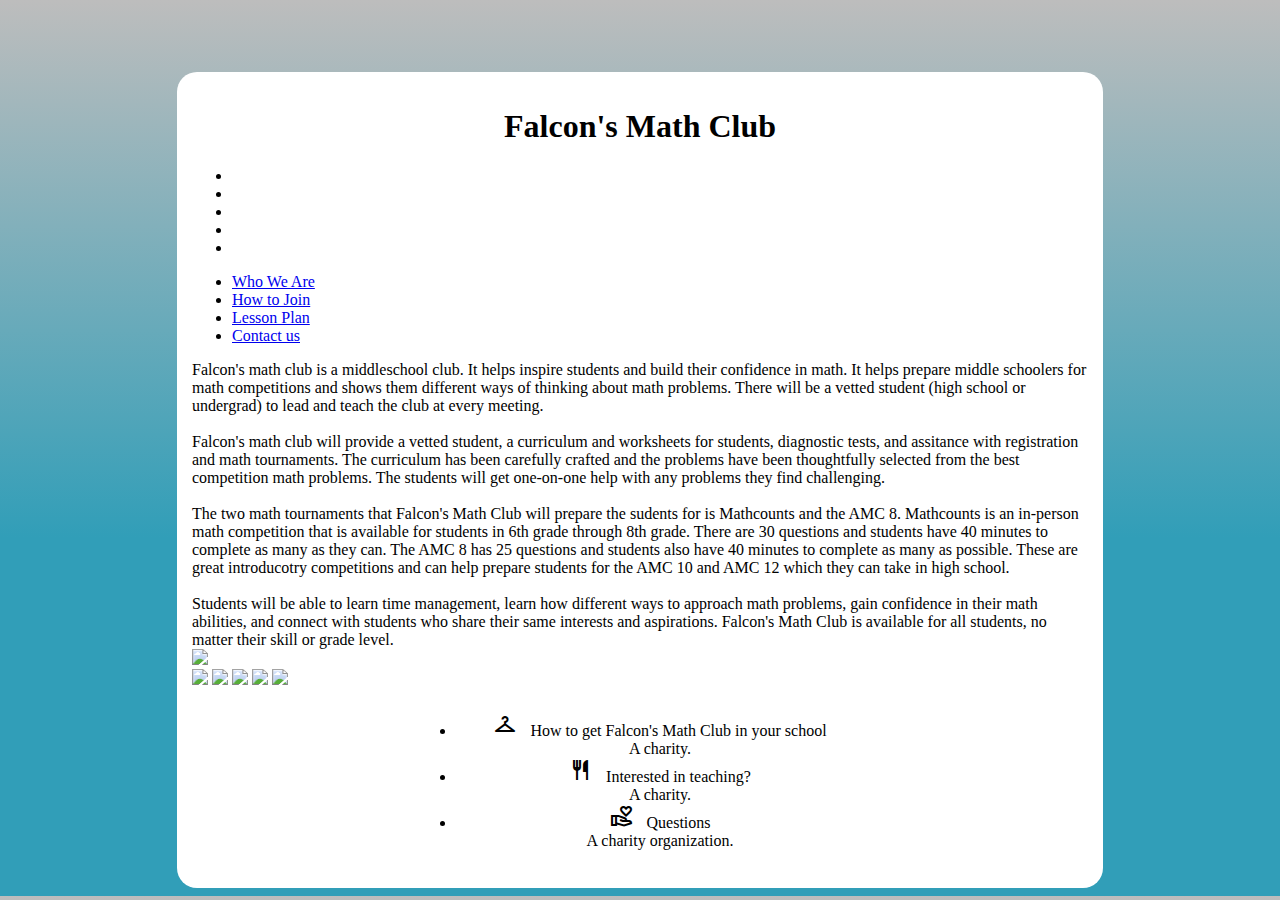
==== index.html @ b6090747 "seeing how the tabs look with shadows" ====
<!DOCTYPE html>
<html lang="en">

<head>
  <meta charset="UTF-8">
  <meta name="viewport" content="width=device-width, initial-scale=1.0">
  <title>FalconsMathClub</title>
  <link rel="stylesheet" href="css/style.css">
  <link rel="stylesheet" href="css/materialize.min.css">

  <link rel="preconnect" href="https://fonts.googleapis.com">
  <link rel="preconnect" href="https://fonts.gstatic.com" crossorigin>
  <link href="https://fonts.googleapis.com/css2?family=Open+Sans:ital,wght@0,300..800;1,300..800&display=swap" rel="stylesheet">
    
</head>

<body>

  <h1 class="z-depth-2">Falcon's Math Club</h1>

  <ul>
    <li class="item"></li>
    <li class="item"></li>
    <li class="item"></li>
    <li class="item"></li>
    <li class="item"></li>
  </ul>

  <link rel="stylesheet"
    href="https://fonts.googleapis.com/css2?family=Material+Symbols+Outlined:opsz,wght,FILL,GRAD@20..48,100..700,0..1,-50..200" />

  <div class="row">
    <div class="col s12">
      <ul class="tabs">
        <li class="tab col s3 z-depth-2"><a href="#Accomplishments">Who We Are</a></li>

        <li class="tab col s3 z-depth-2"><a href="#About">How to Join</a></li>

        <li class="tab col s3 z-depth-2"><a href="#Desserts">Lesson Plan</a></li>

        <li class="tab col s3 z-depth-2"><a href="#Charities">Contact us</a></li>
      </ul>
    </div>
    <div id="Accomplishments" class="col s12">Falcon's math club is a middleschool club. It helps inspire students and
      build their confidence in math. It helps prepare middle schoolers for math competitions and shows them different
      ways of thinking about math problems. There will be a vetted student (high school or undergrad) to lead and teach
      the club at every meeting.
      </br>
      </br>
      Falcon's math club will provide a vetted student, a curriculum and worksheets for students, diagnostic tests, and
      assitance with registration and math tournaments. The curriculum has been carefully crafted and the problems have
      been thoughtfully selected from the best competition math problems. The students will get one-on-one help with any
      problems they find challenging.
      </br>
      </br>
      The two math tournaments that Falcon's Math Club will prepare the sudents for is Mathcounts and the AMC 8.
      Mathcounts is an in-person math competition that is available for students in 6th grade through 8th grade. There
      are 30 questions and students have 40 minutes to complete as many as they can. The AMC 8 has 25 questions and
      students also have 40 minutes to complete as many as possible. These are great introducotry competitions and can
      help prepare students for the AMC 10 and AMC 12 which they can take in high school.
      </br>
      </br>
      Students will be able to learn time management, learn how different ways to approach math problems, gain
      confidence in their math abilities, and connect with students who share their same interests and aspirations.
      Falcon's Math Club is available for all students, no matter their skill or grade level.
    </div>

    <div id="About" class="col s12">
      <!--parallax-->
      <!--<div class="parallax-container">
          <div class="parallax">--><img
        src="https://mail.google.com/mail/u/0?ui=2&ik=541a963623&attid=0.1&permmsgid=msg-a:r-2361197966727394210&th=18d2dbb40fc3c70d&view=att&disp=safe&realattid=f_lrnylnvt1">
    </div>
  </div>
  </div>

  <div id="Desserts" class="col s11">
    <!--carousel-->
    <div class="carousel">
      <img class="carousel-item" width="400"
        src="https://mail.google.com/mail/u/0?ui=2&ik=541a963623&attid=0.1&permmsgid=msg-a:r58042934503160201&th=18d2db3e3d248b94&view=att&disp=safe&realattid=f_lrnybaqf1">

      <img class="carousel-item" width="400"
        src="https://mail.google.com/mail/u/0?ui=2&ik=541a963623&attid=0.1&permmsgid=msg-a:r-2361197966727394210&th=18d2dbb40fc3c70d&view=att&disp=safe&realattid=f_lrnylnvt1">

      <img class="carousel-item" width="400"
        src="https://images.unsplash.com/photo-1482784160316-6eb046863ece?ixlib=rb-4.0.3&ixid=MnwxMjA3fDB8MHxwaG90by1wYWdlfHx8fGVufDB8fHx8&auto=format&fit=crop&w=1170&q=80">

      <img class="carousel-item" width="400"
        src="https://images.unsplash.com/photo-1465101046530-73398c7f28ca?ixlib=rb-4.0.3&ixid=MnwxMjA3fDB8MHxwaG90by1wYWdlfHx8fGVufDB8fHx8&auto=format&fit=crop&w=1173&q=80">

      <img class="carousel-item" width="400"
        src="https://images.unsplash.com/photo-1486912500284-6f2462ba07ea?ixlib=rb-4.0.3&ixid=MnwxMjA3fDB8MHxwaG90by1wYWdlfHx8fGVufDB8fHx8&auto=format&fit=crop&w=1185&q=80">
    </div>
  </div>
  <!--end of carousel-->

  <div id="Charities" class="col s6">
    <ul class="collapsible">
      <li>
        <div class="collapsible-header"><span class="material-symbols-outlined">
            checkroom
          </span>How to get Falcon's Math Club in your school</div>
        <div class="collapsible-body">A charity.</div>
      </li>
      <li>
        <div class="collapsible-header"><span class="material-symbols-outlined">
            restaurant
          </span>Interested in teaching?</div>
        <div class="collapsible-body">A charity.</div>
      </li>
      <li>
        <div class="collapsible-header"><span class="material-symbols-outlined">
            volunteer_activism
          </span>Questions</div>
        <div class="collapsible-body">A charity organization.</div>
      </li>
    </ul>

  </div>
  </div>

  <script src="js/script.js"></script>
  <script src="js/materialize.min.js"></script>
</body>

</html>
---- css/style.css ----
#Charities{
    margin: 23px 25%;
    text-align: center;
  }
  
  span{
    margin-right: 13px;
  }

  html{
    background: rgb(49,158,184);
    background: linear-gradient(0deg, rgba(49,158,184,1) 40%, rgba(189,189,189,1) 100%);
    display:flex;
    justify-content: center;
    padding-top: 5%;
  }

  body{
    background-color: white;
    width: 70%;
    border-radius: 20px;
    padding: 15px;
  }

  h1{
    text-align: center;
  }
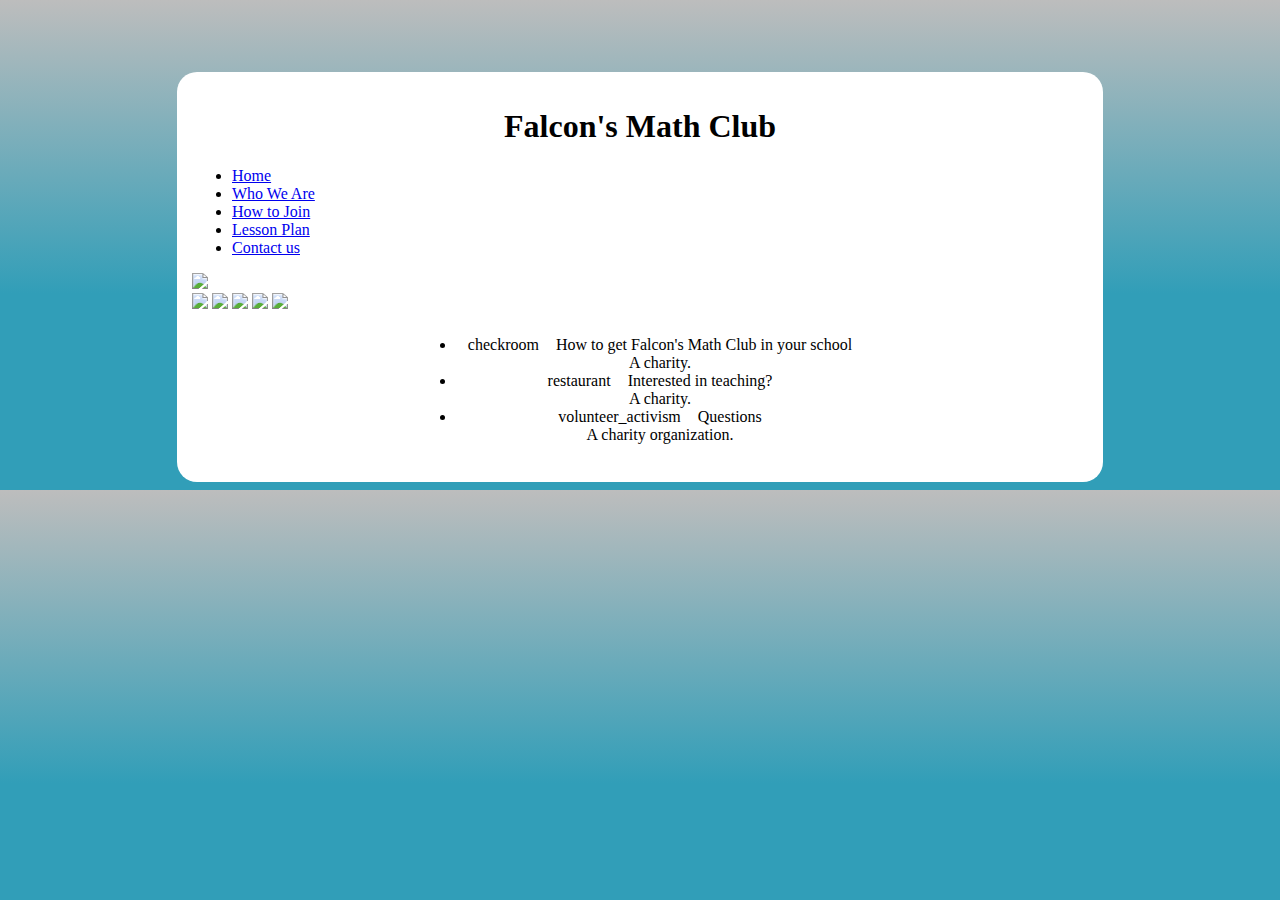
==== commit c97c182e: "adding seperate pages for tabs" ====
--- a/index.html
+++ b/index.html
@@ -7,63 +7,32 @@
   <title>FalconsMathClub</title>
   <link rel="stylesheet" href="css/style.css">
   <link rel="stylesheet" href="css/materialize.min.css">
+  <link href="https://fonts.googleapis.com/icon?family=Material+Icons" rel="stylesheet">
 
-  <link rel="preconnect" href="https://fonts.googleapis.com">
-  <link rel="preconnect" href="https://fonts.gstatic.com" crossorigin>
-  <link href="https://fonts.googleapis.com/css2?family=Open+Sans:ital,wght@0,300..800;1,300..800&display=swap" rel="stylesheet">
-    
 </head>
 
 <body>
 
   <h1 class="z-depth-2">Falcon's Math Club</h1>
 
-  <ul>
-    <li class="item"></li>
-    <li class="item"></li>
-    <li class="item"></li>
-    <li class="item"></li>
-    <li class="item"></li>
-  </ul>
-
-  <link rel="stylesheet"
-    href="https://fonts.googleapis.com/css2?family=Material+Symbols+Outlined:opsz,wght,FILL,GRAD@20..48,100..700,0..1,-50..200" />
-
   <div class="row">
     <div class="col s12">
       <ul class="tabs">
-        <li class="tab col s3 z-depth-2"><a href="#Accomplishments">Who We Are</a></li>
+        <li class="tab col s2"><a href="#">Home</a></li>
 
-        <li class="tab col s3 z-depth-2"><a href="#About">How to Join</a></li>
+        <li class="tab col s2"><a href="/views/about-us.html">Who We Are</a></li>
 
-        <li class="tab col s3 z-depth-2"><a href="#Desserts">Lesson Plan</a></li>
+        <li class="tab col s2"><a href="/views/how-to-join.html">How to Join</a></li>
 
-        <li class="tab col s3 z-depth-2"><a href="#Charities">Contact us</a></li>
+        <li class="tab col s2"><a href="/views/lesson-plan.html">Lesson Plan</a></li>
+
+        <li class="tab col s2"><a href="/views/contact-us.html">Contact us</a></li>
+
       </ul>
     </div>
-    <div id="Accomplishments" class="col s12">Falcon's math club is a middleschool club. It helps inspire students and
-      build their confidence in math. It helps prepare middle schoolers for math competitions and shows them different
-      ways of thinking about math problems. There will be a vetted student (high school or undergrad) to lead and teach
-      the club at every meeting.
-      </br>
-      </br>
-      Falcon's math club will provide a vetted student, a curriculum and worksheets for students, diagnostic tests, and
-      assitance with registration and math tournaments. The curriculum has been carefully crafted and the problems have
-      been thoughtfully selected from the best competition math problems. The students will get one-on-one help with any
-      problems they find challenging.
-      </br>
-      </br>
-      The two math tournaments that Falcon's Math Club will prepare the sudents for is Mathcounts and the AMC 8.
-      Mathcounts is an in-person math competition that is available for students in 6th grade through 8th grade. There
-      are 30 questions and students have 40 minutes to complete as many as they can. The AMC 8 has 25 questions and
-      students also have 40 minutes to complete as many as possible. These are great introducotry competitions and can
-      help prepare students for the AMC 10 and AMC 12 which they can take in high school.
-      </br>
-      </br>
-      Students will be able to learn time management, learn how different ways to approach math problems, gain
-      confidence in their math abilities, and connect with students who share their same interests and aspirations.
-      Falcon's Math Club is available for all students, no matter their skill or grade level.
-    </div>
+  </div>
+  <div class="row">
+    
 
     <div id="About" class="col s12">
       <!--parallax-->
@@ -120,8 +89,12 @@
   </div>
   </div>
 
+  
+  <!-- <script src="js/materialize.min.js"></script> -->
+  <script src="https://cdnjs.cloudflare.com/ajax/libs/materialize/1.0.0/js/materialize.min.js">
+
+  </script>
   <script src="js/script.js"></script>
-  <script src="js/materialize.min.js"></script>
 </body>
 
 </html>--- a/css/style.css
+++ b/css/style.css
@@ -1,3 +1,5 @@
+@import url('https://fonts.googleapis.com/css2?family=Open+Sans:ital,wght@0,300..800;1,300..800&display=swap');
+
 #Charities{
     margin: 23px 25%;
     text-align: center;
@@ -24,4 +26,6 @@
 
   h1{
     text-align: center;
+    margin-right: 10%;
+    margin-left: 10%;
   }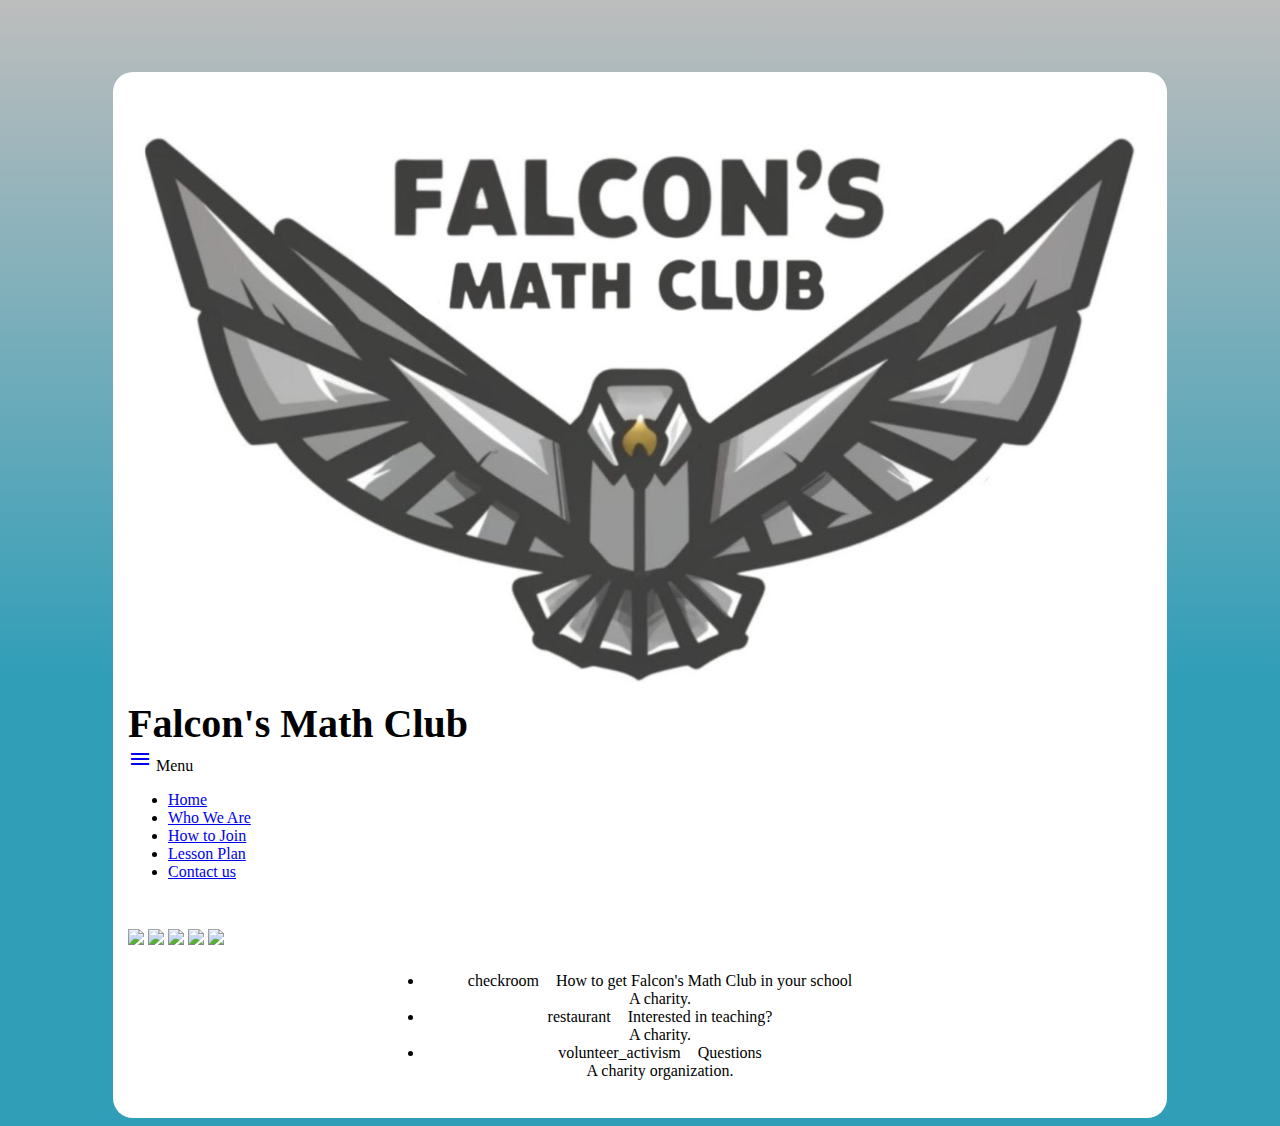
==== commit 7dc75aad: "navbar and title changes" ====
--- a/index.html
+++ b/index.html
@@ -12,33 +12,48 @@
 </head>
 
 <body>
+  <div class = "row">
+    <div class="col s3"><img src="images/falconpicture.jpg"></div>
+    <div class="col s9"><h1 class = "title">Falcon's Math Club</h1></div>
+  </div>
+  
+  
+  <nav class = "blue"> <a href="#" data-target="slide-out" class="sidenav-trigger"><i class="material-icons">menu</i></a> Menu </nav>
 
-  <h1 class="z-depth-2">Falcon's Math Club</h1>
+  <ul id="slide-out" class="sidenav">
+    
+    <li class="col s2"><a href="#">Home</a></li>
 
-  <div class="row">
-    <div class="col s12">
-      <ul class="tabs">
-        <li class="tab col s2"><a href="#">Home</a></li>
+        <li class="col s2"><a href="/views/about-us.html">Who We Are</a></li>
 
-        <li class="tab col s2"><a href="/views/about-us.html">Who We Are</a></li>
+        <li class="col s2"><a href="/views/how-to-join.html">How to Join</a></li>
 
-        <li class="tab col s2"><a href="/views/how-to-join.html">How to Join</a></li>
+        <li class="col s2"><a href="/views/lesson-plan.html">Lesson Plan</a></li>
 
-        <li class="tab col s2"><a href="/views/lesson-plan.html">Lesson Plan</a></li>
+        <li class="col s2"><a href="/views/contact-us.html">Contact us</a></li>
+  </ul>
+  
+  <!-- <div class="row">
+      <ul class = "navbar">
+        <li class="col s2"><a href="#">Home</a></li>
 
-        <li class="tab col s2"><a href="/views/contact-us.html">Contact us</a></li>
+        <li class="col s2"><a href="/views/about-us.html">Who We Are</a></li>
+
+        <li class="col s2"><a href="/views/how-to-join.html">How to Join</a></li>
+
+        <li class="col s2"><a href="/views/lesson-plan.html">Lesson Plan</a></li>
+
+        <li class="col s2"><a href="/views/contact-us.html">Contact us</a></li>
 
       </ul>
-    </div>
-  </div>
+  </div> -->
   <div class="row">
     
 
     <div id="About" class="col s12">
       <!--parallax-->
       <!--<div class="parallax-container">
-          <div class="parallax">--><img
-        src="https://mail.google.com/mail/u/0?ui=2&ik=541a963623&attid=0.1&permmsgid=msg-a:r-2361197966727394210&th=18d2dbb40fc3c70d&view=att&disp=safe&realattid=f_lrnylnvt1">
+          <div class="parallax">-->
     </div>
   </div>
   </div>
--- a/css/style.css
+++ b/css/style.css
@@ -19,13 +19,25 @@
 
   body{
     background-color: white;
-    width: 70%;
+    width: 80%;
     border-radius: 20px;
     padding: 15px;
   }
 
-  h1{
+  .title{
+    /* text-align: center; */
+    font-size: 2.5em;
+    margin: 0;
+  }
+
+  img{
+    width: 100%;
+    margin-top: 2em;
+  }
+
+  .navbar li a{
+    font-size: 16px;
     text-align: center;
-    margin-right: 10%;
-    margin-left: 10%;
+    padding: 5px;
+
   }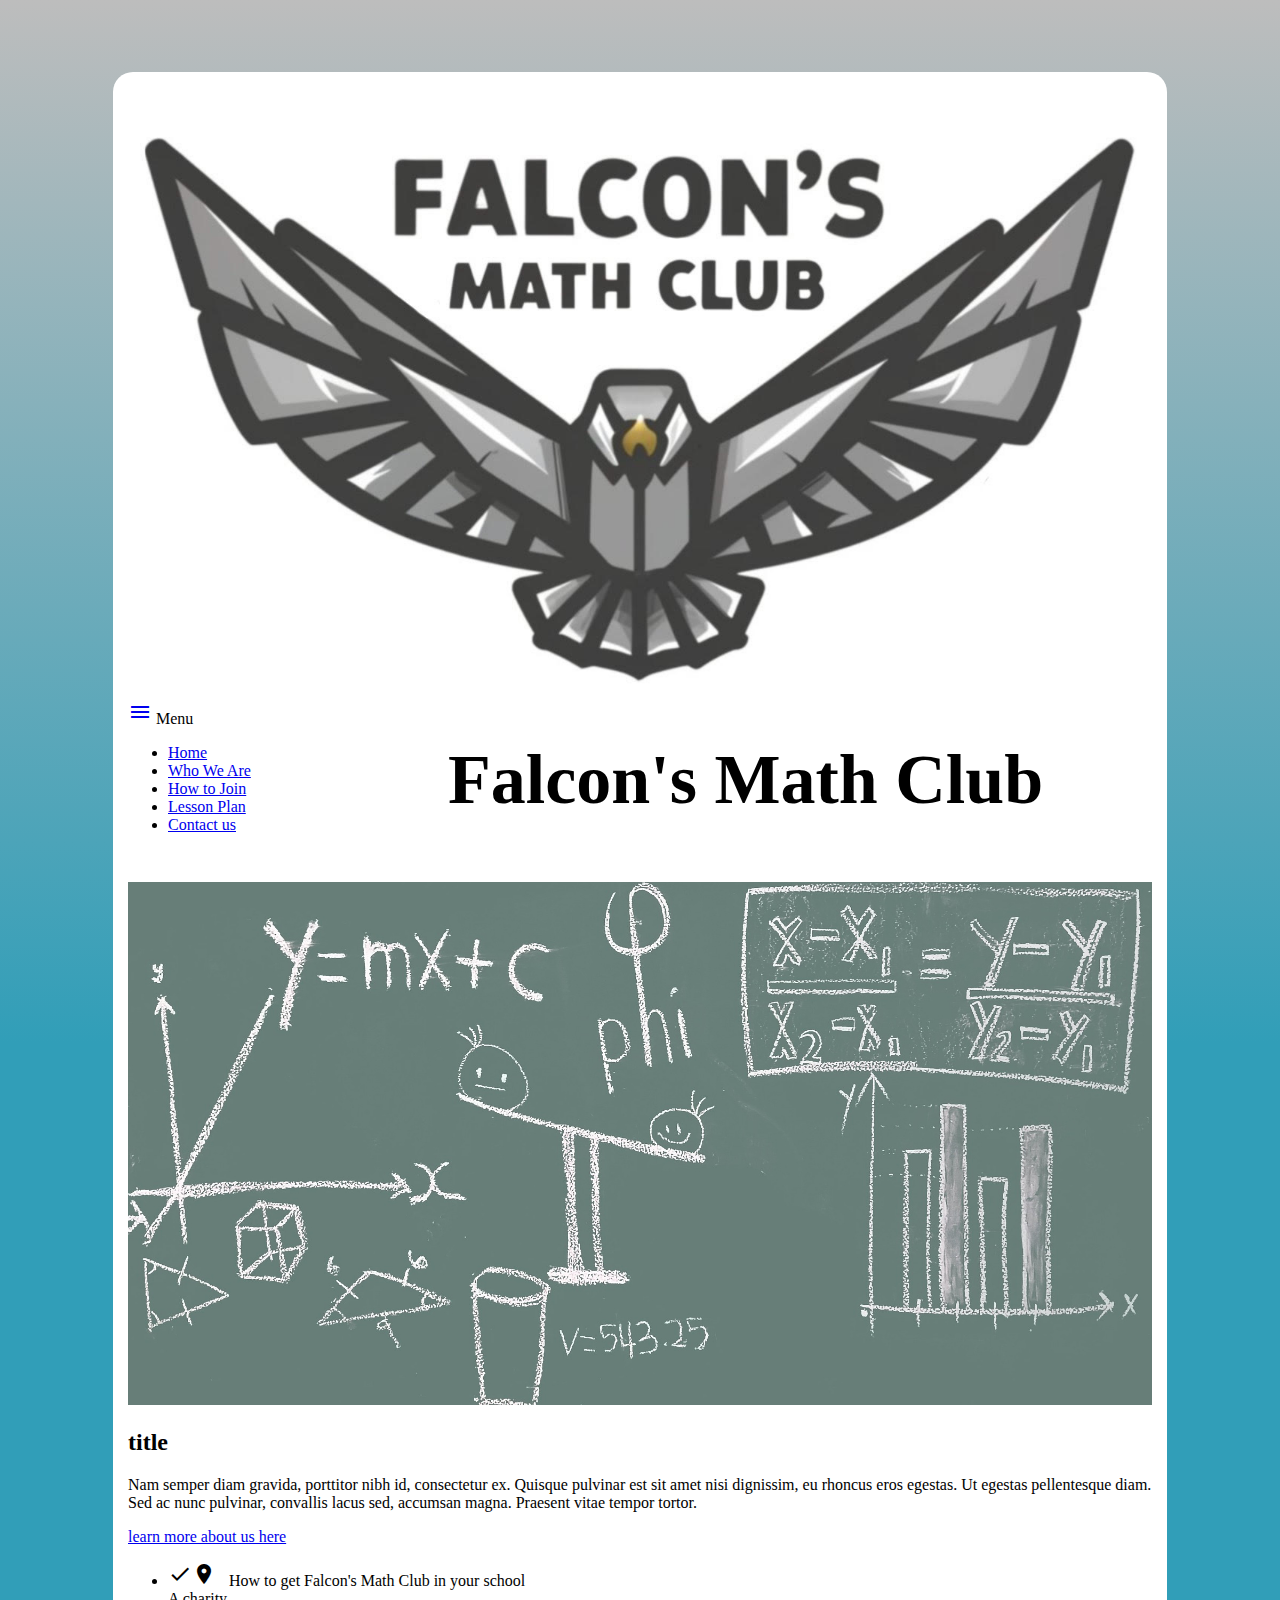
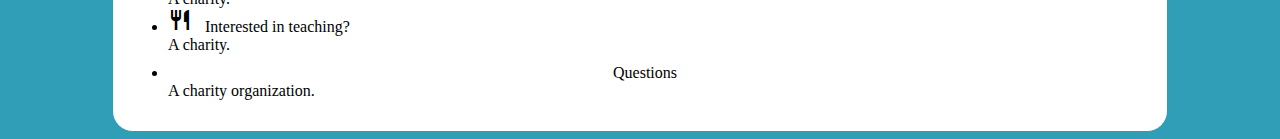
==== commit 733185bc: "adding images and links" ====
--- a/index.html
+++ b/index.html
@@ -9,102 +9,68 @@
   <link rel="stylesheet" href="css/materialize.min.css">
   <link href="https://fonts.googleapis.com/icon?family=Material+Icons" rel="stylesheet">
 
+
 </head>
 
 <body>
-  <div class = "row">
+  <div class="row">
     <div class="col s3"><img src="images/falconpicture.jpg"></div>
-    <div class="col s9"><h1 class = "title">Falcon's Math Club</h1></div>
+    <div class="col s9">
+      <h1 class="title">Falcon's Math Club</h1>
+    </div>
   </div>
-  
-  
-  <nav class = "blue"> <a href="#" data-target="slide-out" class="sidenav-trigger"><i class="material-icons">menu</i></a> Menu </nav>
+
+
+  <nav class="blue"> <a href="#" data-target="slide-out" class="sidenav-trigger"><i class="material-icons">menu</i></a>
+    Menu </nav>
 
   <ul id="slide-out" class="sidenav">
-    
+
     <li class="col s2"><a href="#">Home</a></li>
 
-        <li class="col s2"><a href="/views/about-us.html">Who We Are</a></li>
+    <li class="col s2"><a href="/views/about-us.html">Who We Are</a></li>
 
-        <li class="col s2"><a href="/views/how-to-join.html">How to Join</a></li>
+    <li class="col s2"><a href="/views/how-to-join.html">How to Join</a></li>
 
-        <li class="col s2"><a href="/views/lesson-plan.html">Lesson Plan</a></li>
+    <li class="col s2"><a href="/views/lesson-plan.html">Lesson Plan</a></li>
 
-        <li class="col s2"><a href="/views/contact-us.html">Contact us</a></li>
+    <li class="col s2"><a href="/views/contact-us.html">Contact us</a></li>
   </ul>
-  
-  <!-- <div class="row">
-      <ul class = "navbar">
-        <li class="col s2"><a href="#">Home</a></li>
 
-        <li class="col s2"><a href="/views/about-us.html">Who We Are</a></li>
 
-        <li class="col s2"><a href="/views/how-to-join.html">How to Join</a></li>
-
-        <li class="col s2"><a href="/views/lesson-plan.html">Lesson Plan</a></li>
-
-        <li class="col s2"><a href="/views/contact-us.html">Contact us</a></li>
-
-      </ul>
-  </div> -->
   <div class="row">
-    
-
-    <div id="About" class="col s12">
-      <!--parallax-->
-      <!--<div class="parallax-container">
-          <div class="parallax">-->
-    </div>
+    <img src="images/math-1547018_1920.jpg" alt="cute math chalkboard">
   </div>
+  <div class="row">
+    <h2>title</h2>
+    <p>Nam semper diam gravida, porttitor nibh id, consectetur ex. Quisque pulvinar est sit amet nisi dignissim, eu
+      rhoncus eros egestas. Ut egestas pellentesque diam. Sed ac nunc pulvinar, convallis lacus sed, accumsan magna.
+      Praesent vitae tempor tortor.</p>
+      <a href="views/about-us.html">learn more about us here </a>
   </div>
 
-  <div id="Desserts" class="col s11">
-    <!--carousel-->
-    <div class="carousel">
-      <img class="carousel-item" width="400"
-        src="https://mail.google.com/mail/u/0?ui=2&ik=541a963623&attid=0.1&permmsgid=msg-a:r58042934503160201&th=18d2db3e3d248b94&view=att&disp=safe&realattid=f_lrnybaqf1">
+  <ul class="collapsible">
+    <li>
+      <div class="collapsible-header"><span class="material-icons">
+          checkroom
+        </span>How to get Falcon's Math Club in your school</div>
+      <div class="collapsible-body">A charity.</div>
+    </li>
+    <li>
+      <div class="collapsible-header"><span class="material-icons">
+          restaurant
+        </span>Interested in teaching?</div>
+      <div class="collapsible-body">A charity.</div>
+    </li>
+    <li>
+      <div class="collapsible-header"><span class="material-icons">
+          volunteer_activism
+        </span>Questions</div>
+      <div class="collapsible-body">A charity organization.</div>
+    </li>
+  </ul>
 
-      <img class="carousel-item" width="400"
-        src="https://mail.google.com/mail/u/0?ui=2&ik=541a963623&attid=0.1&permmsgid=msg-a:r-2361197966727394210&th=18d2dbb40fc3c70d&view=att&disp=safe&realattid=f_lrnylnvt1">
 
-      <img class="carousel-item" width="400"
-        src="https://images.unsplash.com/photo-1482784160316-6eb046863ece?ixlib=rb-4.0.3&ixid=MnwxMjA3fDB8MHxwaG90by1wYWdlfHx8fGVufDB8fHx8&auto=format&fit=crop&w=1170&q=80">
-
-      <img class="carousel-item" width="400"
-        src="https://images.unsplash.com/photo-1465101046530-73398c7f28ca?ixlib=rb-4.0.3&ixid=MnwxMjA3fDB8MHxwaG90by1wYWdlfHx8fGVufDB8fHx8&auto=format&fit=crop&w=1173&q=80">
-
-      <img class="carousel-item" width="400"
-        src="https://images.unsplash.com/photo-1486912500284-6f2462ba07ea?ixlib=rb-4.0.3&ixid=MnwxMjA3fDB8MHxwaG90by1wYWdlfHx8fGVufDB8fHx8&auto=format&fit=crop&w=1185&q=80">
-    </div>
-  </div>
-  <!--end of carousel-->
-
-  <div id="Charities" class="col s6">
-    <ul class="collapsible">
-      <li>
-        <div class="collapsible-header"><span class="material-symbols-outlined">
-            checkroom
-          </span>How to get Falcon's Math Club in your school</div>
-        <div class="collapsible-body">A charity.</div>
-      </li>
-      <li>
-        <div class="collapsible-header"><span class="material-symbols-outlined">
-            restaurant
-          </span>Interested in teaching?</div>
-        <div class="collapsible-body">A charity.</div>
-      </li>
-      <li>
-        <div class="collapsible-header"><span class="material-symbols-outlined">
-            volunteer_activism
-          </span>Questions</div>
-        <div class="collapsible-body">A charity organization.</div>
-      </li>
-    </ul>
-
-  </div>
-  </div>
-
-  
   <!-- <script src="js/materialize.min.js"></script> -->
   <script src="https://cdnjs.cloudflare.com/ajax/libs/materialize/1.0.0/js/materialize.min.js">
 
--- a/css/style.css
+++ b/css/style.css
@@ -40,4 +40,22 @@
     text-align: center;
     padding: 5px;
 
-  }+  }
+
+  /* styles for large screen */
+  @media only screen and (min-width: 992px) {
+    .title{
+      text-align: center;
+      font-size: 70px;
+      position: absolute;
+      left: 35%;
+      padding-top: 40px;
+    }
+   
+  }
+
+  /* styles for tablet */
+  @media only screen and (min-width: 768px) {
+
+  }
+
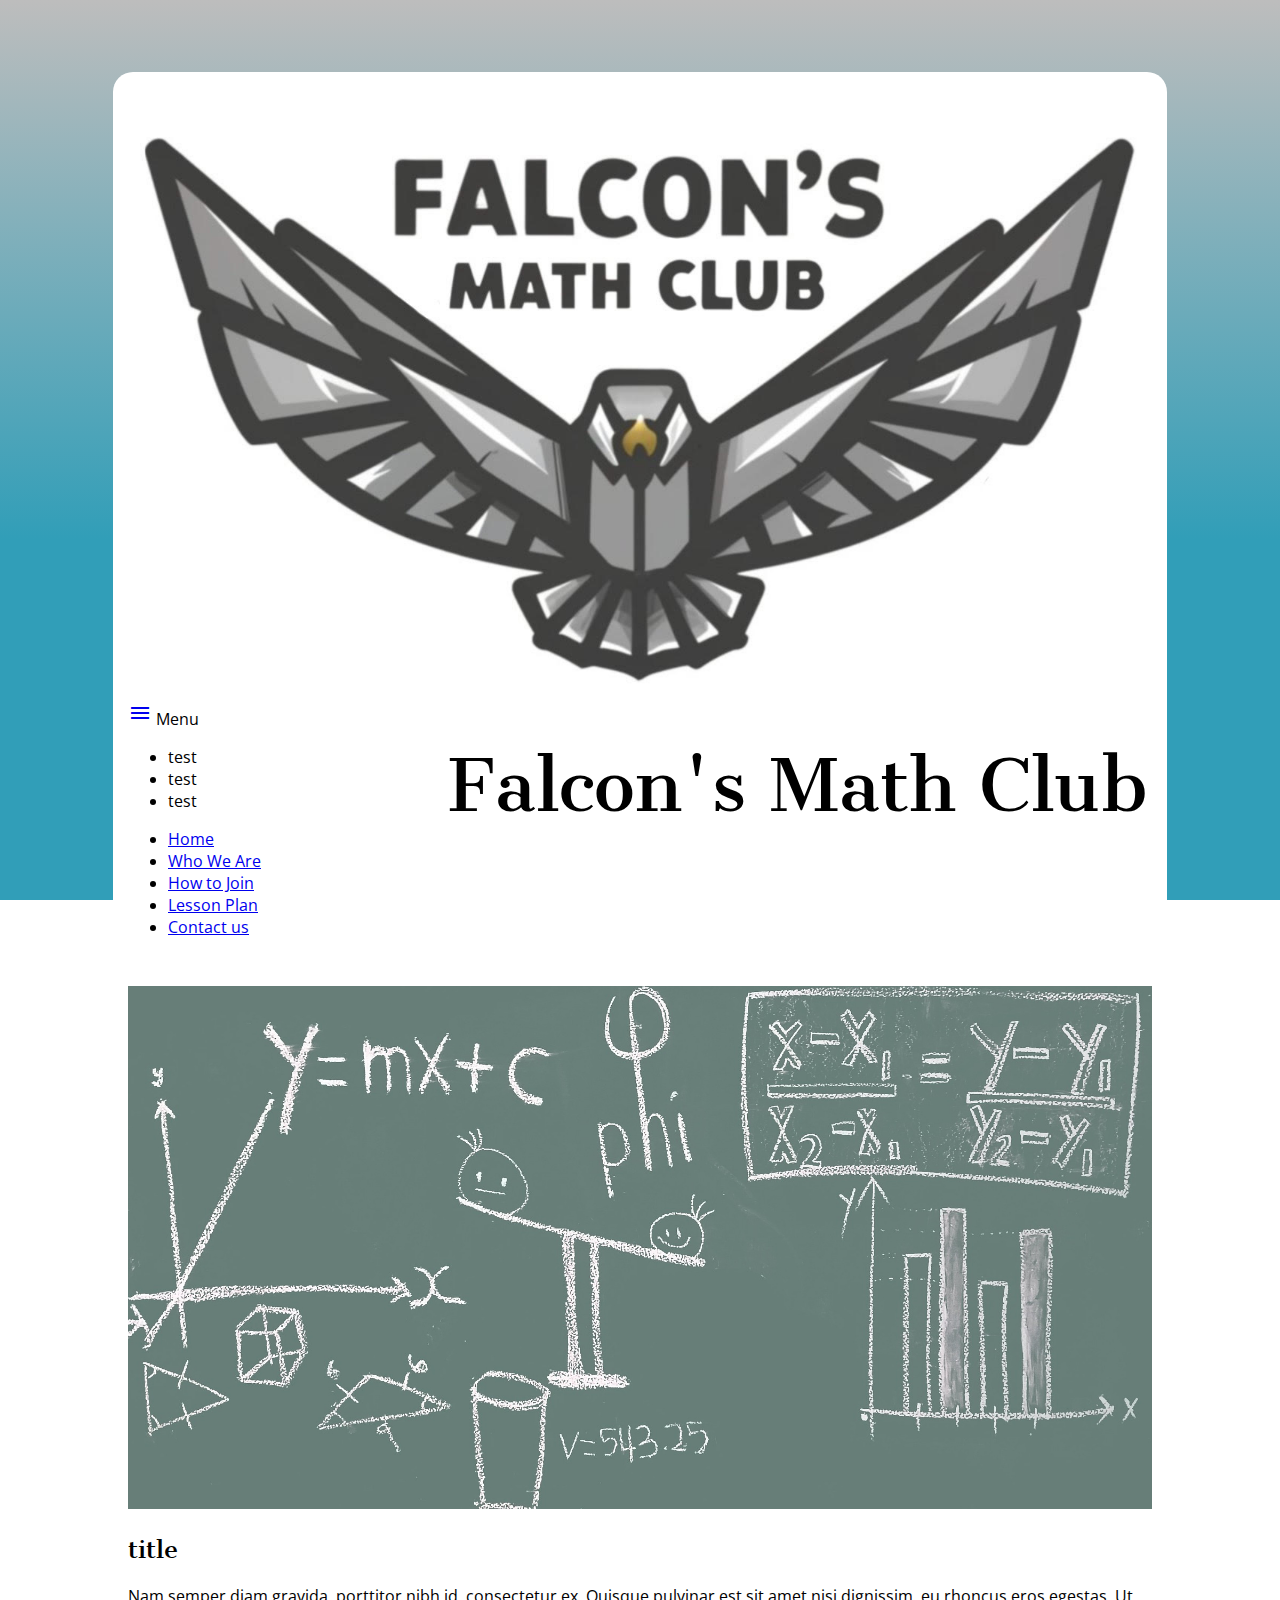
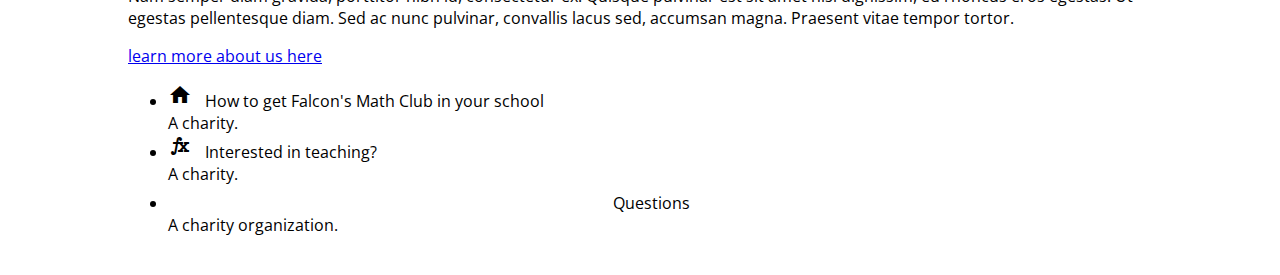
==== commit 4af04384: "updated nav and icons" ====
--- a/index.html
+++ b/index.html
@@ -8,7 +8,7 @@
   <link rel="stylesheet" href="css/style.css">
   <link rel="stylesheet" href="css/materialize.min.css">
   <link href="https://fonts.googleapis.com/icon?family=Material+Icons" rel="stylesheet">
-
+  <link rel="stylesheet" href="https://fonts.googleapis.com/css2?family=Material+Symbols+Outlined:opsz,wght,FILL,GRAD@24,400,0,0" />
 
 </head>
 
@@ -22,7 +22,12 @@
 
 
   <nav class="blue"> <a href="#" data-target="slide-out" class="sidenav-trigger"><i class="material-icons">menu</i></a>
-    Menu </nav>
+    Menu 
+  <ul>
+    <li>test</li>
+    <li>test</li>
+    <li>test</li>
+  </ul></nav>
 
   <ul id="slide-out" class="sidenav">
 
@@ -52,13 +57,13 @@
   <ul class="collapsible">
     <li>
       <div class="collapsible-header"><span class="material-icons">
-          checkroom
+          home
         </span>How to get Falcon's Math Club in your school</div>
       <div class="collapsible-body">A charity.</div>
     </li>
     <li>
-      <div class="collapsible-header"><span class="material-icons">
-          restaurant
+      <div class="collapsible-header"><span class="material-symbols-outlined">
+        function
         </span>Interested in teaching?</div>
       <div class="collapsible-body">A charity.</div>
     </li>
@@ -72,9 +77,7 @@
 
 
   <!-- <script src="js/materialize.min.js"></script> -->
-  <script src="https://cdnjs.cloudflare.com/ajax/libs/materialize/1.0.0/js/materialize.min.js">
-
-  </script>
+  <script src="https://cdnjs.cloudflare.com/ajax/libs/materialize/1.0.0/js/materialize.min.js"></script>
   <script src="js/script.js"></script>
 </body>
 
--- a/css/style.css
+++ b/css/style.css
@@ -1,4 +1,20 @@
-@import url('https://fonts.googleapis.com/css2?family=Open+Sans:ital,wght@0,300..800;1,300..800&display=swap');
+@import url('https://fonts.googleapis.com/css2?family=Cantata+One&family=Open+Sans:ital,wght@0,300..800;1,300..800&display=swap');
+
+h1,h2,h3{
+    font-family: "Cantata One", serif;
+    font-weight: 400;
+    font-style: normal;
+  
+}
+
+*{
+  font-family: "Open Sans", sans-serif;
+  font-optical-sizing: auto;
+  font-weight: 400;
+  font-style: normal;
+  font-variation-settings:
+    "wdth" 100;
+}
 
 #Charities{
     margin: 23px 25%;
@@ -10,11 +26,14 @@
   }
 
   html{
-    background: rgb(49,158,184);
     background: linear-gradient(0deg, rgba(49,158,184,1) 40%, rgba(189,189,189,1) 100%);
+    background-repeat: no-repeat;
+    background-attachment: fixed;
+    background-size: cover;
     display:flex;
     justify-content: center;
     padding-top: 5%;
+    width: 100%;
   }
 
   body{
@@ -25,9 +44,10 @@
   }
 
   .title{
-    /* text-align: center; */
-    font-size: 2.5em;
-    margin: 0;
+    text-align: center;
+    font-size: 2em;
+    margin: 0px;
+    padding-top: 3%;
   }
 
   img{
@@ -42,20 +62,33 @@
 
   }
 
-  /* styles for large screen */
-  @media only screen and (min-width: 992px) {
-    .title{
-      text-align: center;
-      font-size: 70px;
-      position: absolute;
-      left: 35%;
-      padding-top: 40px;
-    }
-   
+  .bigNav{
+    display: flex;
+    justify-content: space-around;
+    padding-top: 15px;
+    padding-bottom: 15px;
   }
 
+  .bigNav li a{
+    color: white;
+  }
+ 
+
   /* styles for tablet */
-  @media only screen and (min-width: 768px) {
-
+  @media only screen and (min-width: 600px) {
+    .title{
+      font-size: 45px;
+      padding-top: 5%;
+    }
   }
 
+ /* styles for large screen */
+ @media only screen and (min-width: 1100px) {
+  .title{
+    font-size: 70px;
+    position: absolute;
+    left: 35%;
+    padding-top: 40px;
+  }
+ 
+}
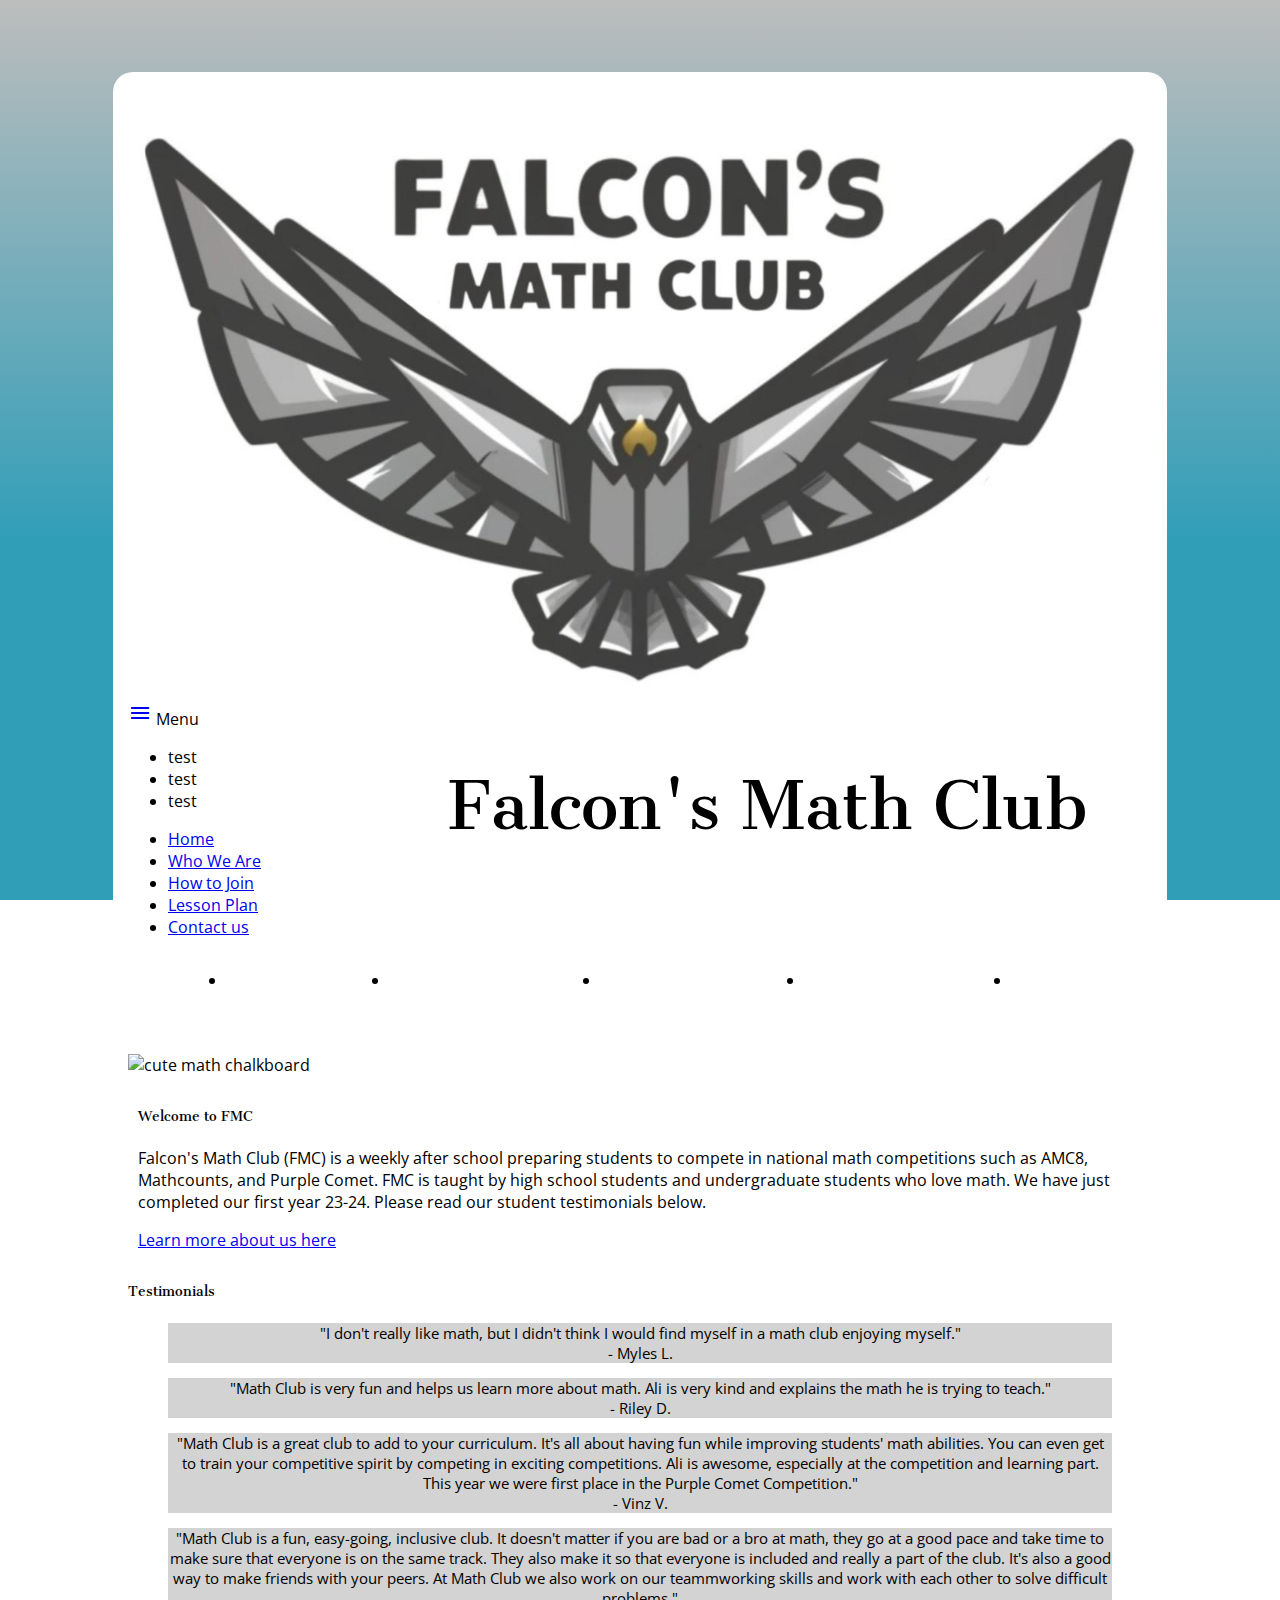
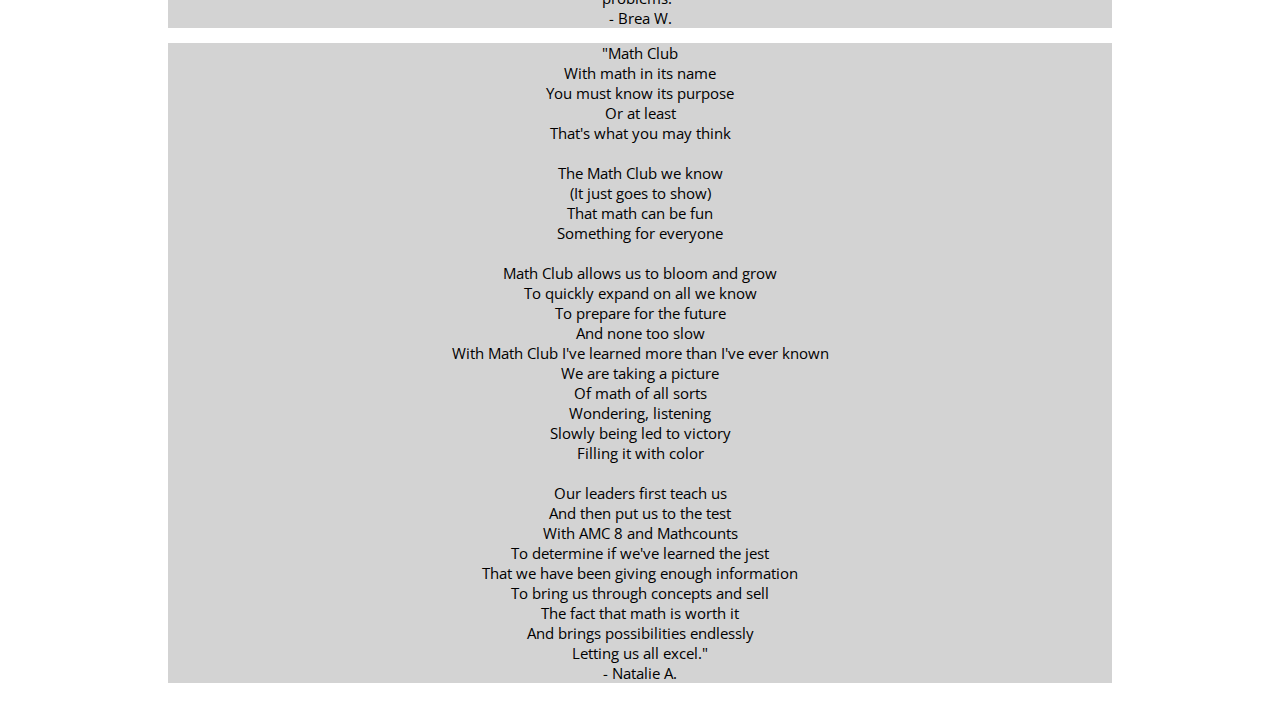
==== commit 1d354c85: "Changing box sizes, title, and spacing" ====
--- a/index.html
+++ b/index.html
@@ -21,7 +21,7 @@
   </div>
 
 
-  <nav class="blue"> <a href="#" data-target="slide-out" class="sidenav-trigger"><i class="material-icons">menu</i></a>
+  <nav class="blue hide-on-med-and-up"> <a href="#" data-target="slide-out" class="sidenav-trigger"><i class="material-icons">menu</i></a>
     Menu 
   <ul>
     <li>test</li>
@@ -29,7 +29,21 @@
     <li>test</li>
   </ul></nav>
 
-  <ul id="slide-out" class="sidenav">
+  <ul id="slide-out" class="sidenav hide-on-med-and-up">
+
+    <li class="col s2"><a href="#">Home</a></li>
+
+    <li class="col s2"><a href="/views/about-us.html">Who We Are</a></li>
+
+    <li class="col s2"><a href="/views/how-to-join.html">How to Join</a></li>
+
+    <li class="col s2"><a href="/views/lesson-plan.html">Lesson Plan</a></li>
+
+    <li class="col s2"><a href="/views/contact-us.html">Contact us</a></li>
+  </ul>
+
+
+  <ul class="bigNav hide-on-small-only blue">
 
     <li class="col s2"><a href="#">Home</a></li>
 
@@ -44,37 +58,49 @@
 
 
   <div class="row">
-    <img src="images/math-1547018_1920.jpg" alt="cute math chalkboard">
+    <img src="images/Screenshot 2024-05-13 163759.jpg" alt="cute math chalkboard">
   </div>
-  <div class="row">
-    <h2>title</h2>
-    <p>Nam semper diam gravida, porttitor nibh id, consectetur ex. Quisque pulvinar est sit amet nisi dignissim, eu
-      rhoncus eros egestas. Ut egestas pellentesque diam. Sed ac nunc pulvinar, convallis lacus sed, accumsan magna.
-      Praesent vitae tempor tortor.</p>
-      <a href="views/about-us.html">learn more about us here </a>
+  <div class="row section blue lighten-4 welcome">
+    <h5>Welcome to FMC</h5>
+    <p>Falcon's Math Club (FMC) is a weekly after school preparing students to compete in national math competitions such as AMC8, Mathcounts, and Purple Comet. FMC is taught by high school students and undergraduate students who love math. We have just completed our first year 23-24. Please read our student testimonials below.</p>
+      <a href="views/about-us.html">Learn more about us here </a>
   </div>
 
-  <ul class="collapsible">
-    <li>
-      <div class="collapsible-header"><span class="material-icons">
-          home
-        </span>How to get Falcon's Math Club in your school</div>
-      <div class="collapsible-body">A charity.</div>
-    </li>
-    <li>
-      <div class="collapsible-header"><span class="material-symbols-outlined">
-        function
-        </span>Interested in teaching?</div>
-      <div class="collapsible-body">A charity.</div>
-    </li>
-    <li>
-      <div class="collapsible-header"><span class="material-icons">
-          volunteer_activism
-        </span>Questions</div>
-      <div class="collapsible-body">A charity organization.</div>
-    </li>
-  </ul>
 
+  <h5 class = "center">Testimonials</h5>
+
+<div class="row section">
+  <figure class = "quotes col s10 offset-s1">
+    <div class="box col s12">
+      "I don't really like math, but I didn't think I would find myself in a math club enjoying myself." </br> - Myles L.
+    </div>
+  </figure>
+
+  <figure class = "quotes col s10 offset-s1">
+  <div class="box col s12">
+    "Math Club is very fun and helps us learn more about math. Ali is very kind and explains the math he is trying to teach." </br> - Riley D.
+  </div>
+  </figure>
+
+  <figure class = "quotes col s10 offset-s1">
+    <div class="box col s12">
+      "Math Club is a great club to add to your curriculum. It's all about having fun while improving students' math abilities. You can even get to train your competitive spirit by competing in exciting competitions. Ali is awesome, especially at the competition and learning part. This year we were first place in the Purple Comet Competition." </br> - Vinz V.
+    </div>
+    </figure>
+
+    <figure class = "quotes col s10 offset-s1">
+      <div class="box col s12">
+        "Math Club is a fun, easy-going, inclusive club. It doesn't matter if you are bad or a bro at math, they go at a good pace and take time to make sure that everyone is on the same track. They also make it so that everyone is included and really a part of the club. It's also a good way to make friends with your peers. At Math Club we also work on our teammworking skills and work with each other to solve difficult problems." </br> - Brea W.
+      </div>
+    </figure>
+
+    <figure class = "quotes col s10 offset-s1">
+      <div class="box col s12">
+        "Math Club </br> With math in its name </br> You must know its purpose </br> Or at least </br> That's what you may think </br></br> The Math Club we know </br> (It just goes to show) </br> That math can be fun </br> Something for everyone </br></br> Math Club allows us to bloom and grow </br> To quickly expand on all we know </br> To prepare for the future </br> And none too slow </br> With Math Club I've learned more than I've ever known </br> We are taking a picture </br> Of math of all sorts </br> Wondering, listening </br> Slowly being led to victory </br> Filling it with color </br></br> Our leaders first teach us </br> And then put us to the test </br> With AMC 8 and Mathcounts </br> To determine if we've learned the jest </br> That we have been giving enough information </br> To bring us through concepts and sell </br> The fact that math is worth it </br> And brings possibilities endlessly </br> Letting us all excel." </br> - Natalie A.
+      </div>
+    </figure>
+
+</div>
 
   <!-- <script src="js/materialize.min.js"></script> -->
   <script src="https://cdnjs.cloudflare.com/ajax/libs/materialize/1.0.0/js/materialize.min.js"></script>
--- a/css/style.css
+++ b/css/style.css
@@ -1,6 +1,6 @@
 @import url('https://fonts.googleapis.com/css2?family=Cantata+One&family=Open+Sans:ital,wght@0,300..800;1,300..800&display=swap');
 
-h1,h2,h3{
+h1,h2,h3,h5,h7{
     font-family: "Cantata One", serif;
     font-weight: 400;
     font-style: normal;
@@ -14,6 +14,10 @@
   font-style: normal;
   font-variation-settings:
     "wdth" 100;
+}
+
+.bullets{
+  text-align: center;
 }
 
 #Charities{
@@ -47,12 +51,31 @@
     text-align: center;
     font-size: 2em;
     margin: 0px;
-    padding-top: 3%;
+    padding-top: 10%;
   }
 
   img{
     width: 100%;
     margin-top: 2em;
+  }
+
+  .quotes{
+    display: block;
+    border-radius: 9px;
+    position: relative;
+    font-size: 15px;
+    background-color: lightgrey;
+    font-family: "Open Sans", sans-serif;
+    font-optical-sizing: auto;
+    font-weight: 400;
+    font-style: normal;
+    font-variation-settings:
+    "wdth" 100;
+  }
+
+  .box{
+    text-align: center;
+    background-color: lightgrey;
   }
 
   .navbar li a{
@@ -73,22 +96,26 @@
     color: white;
   }
  
+  .welcome{
+    padding: 10px;
+    border-radius: 10px;
+  }
 
   /* styles for tablet */
-  @media only screen and (min-width: 600px) {
+  @media only screen and (min-width: 700px) {
     .title{
-      font-size: 45px;
+      font-size: 50px;
       padding-top: 5%;
     }
   }
 
+
  /* styles for large screen */
- @media only screen and (min-width: 1100px) {
+ @media only screen and (min-width: 1200px) {
   .title{
-    font-size: 70px;
+    font-size: 4em;
     position: absolute;
     left: 35%;
-    padding-top: 40px;
   }
  
 }
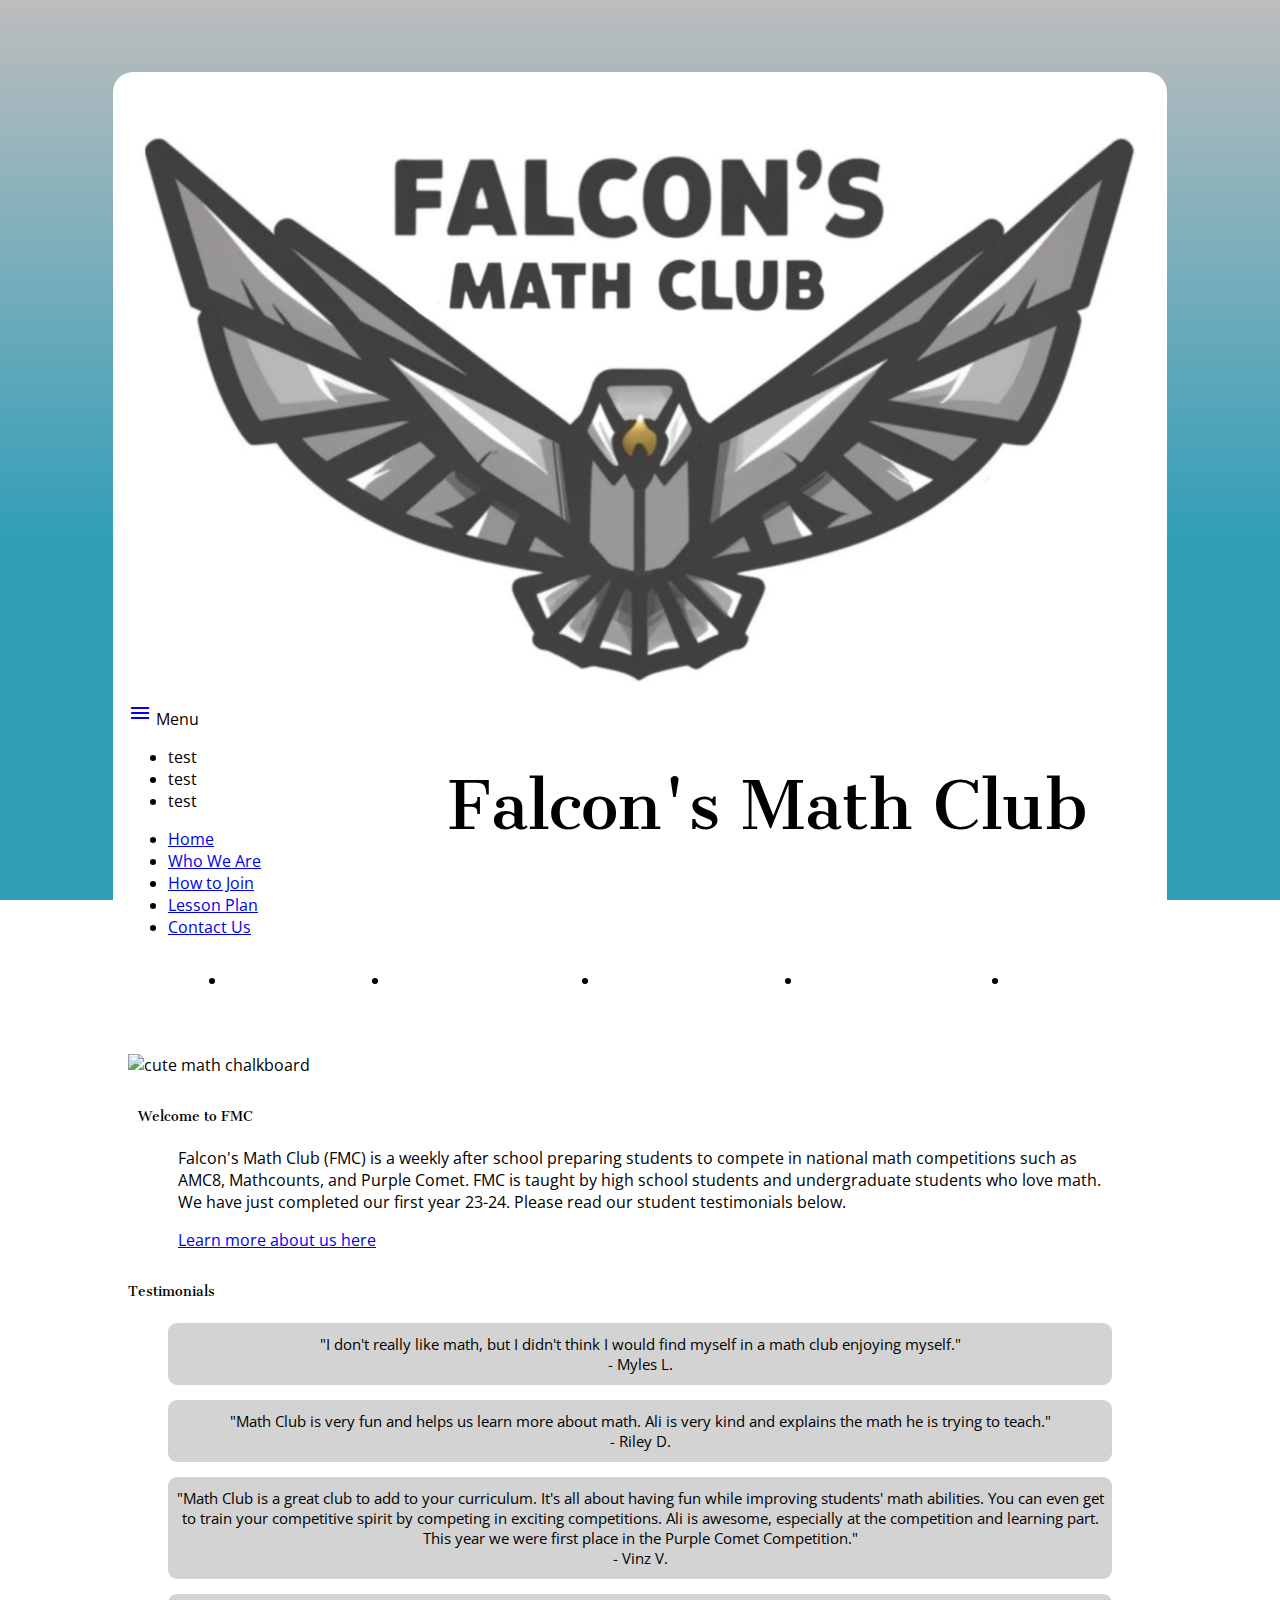
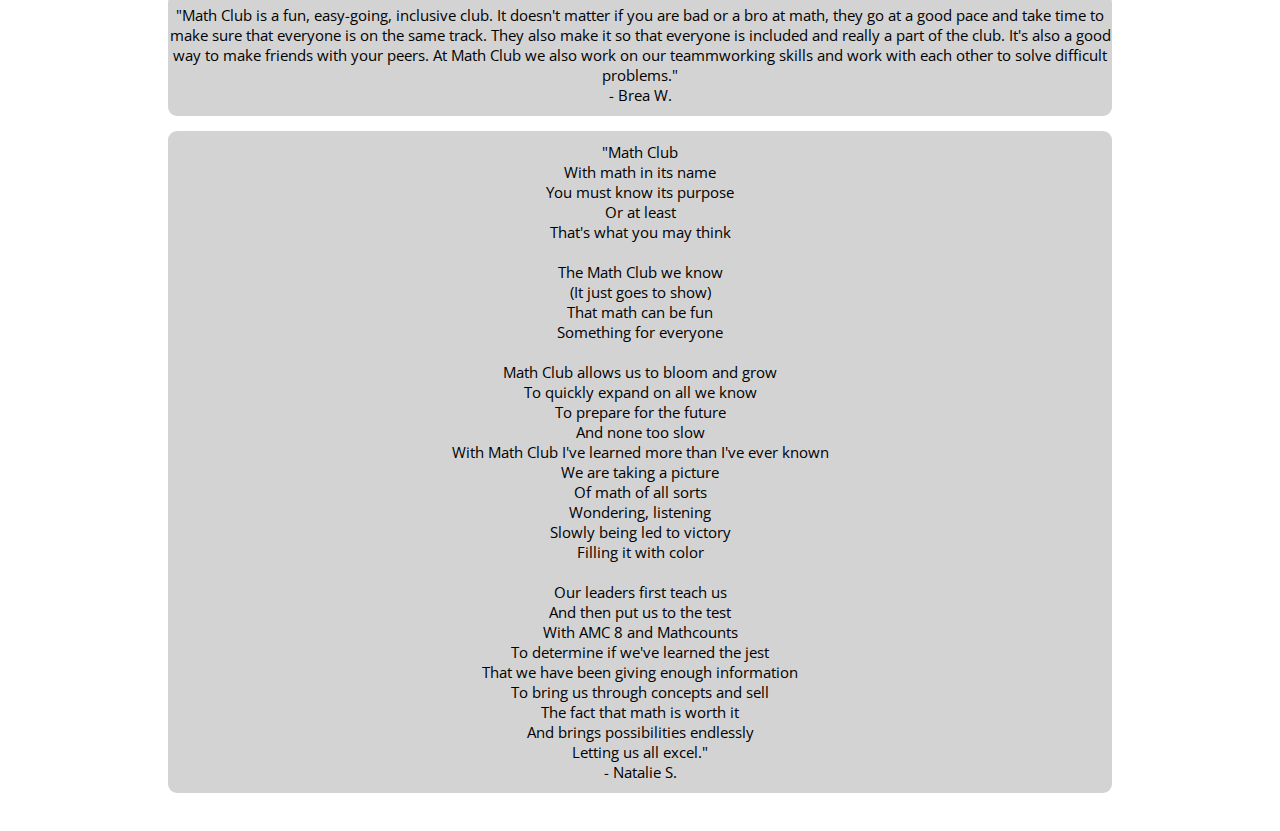
==== commit 0af7feb4: "added boxes to contact us page, fixed boxes for how to join page, fixed icons, and added padding" ====
--- a/index.html
+++ b/index.html
@@ -21,7 +21,7 @@
   </div>
 
 
-  <nav class="blue hide-on-med-and-up"> <a href="#" data-target="slide-out" class="sidenav-trigger"><i class="material-icons">menu</i></a>
+  <nav class="blue-grey darken-1 hide-on-med-and-up"> <a href="#" data-target="slide-out" class="sidenav-trigger"><i class="material-icons">menu</i></a>
     Menu 
   <ul>
     <li>test</li>
@@ -39,11 +39,11 @@
 
     <li class="col s2"><a href="/views/lesson-plan.html">Lesson Plan</a></li>
 
-    <li class="col s2"><a href="/views/contact-us.html">Contact us</a></li>
+    <li class="col s2"><a href="/views/contact-us.html">Contact Us</a></li>
   </ul>
 
 
-  <ul class="bigNav hide-on-small-only blue">
+  <ul class="bigNav hide-on-small-only blue-grey darken-1">
 
     <li class="col s2"><a href="#">Home</a></li>
 
@@ -53,20 +53,20 @@
 
     <li class="col s2"><a href="/views/lesson-plan.html">Lesson Plan</a></li>
 
-    <li class="col s2"><a href="/views/contact-us.html">Contact us</a></li>
+    <li class="col s2"><a href="/views/contact-us.html">Contact Us</a></li>
   </ul>
 
 
-  <div class="row">
+  <div class="row section container">
     <img src="images/Screenshot 2024-05-13 163759.jpg" alt="cute math chalkboard">
   </div>
-  <div class="row section blue lighten-4 welcome">
-    <h5>Welcome to FMC</h5>
-    <p>Falcon's Math Club (FMC) is a weekly after school preparing students to compete in national math competitions such as AMC8, Mathcounts, and Purple Comet. FMC is taught by high school students and undergraduate students who love math. We have just completed our first year 23-24. Please read our student testimonials below.</p>
-      <a href="views/about-us.html">Learn more about us here </a>
+  <div class="row section welcome">
+    <h5 class = "center">Welcome to FMC</h5>
+    <p class = "welcomeText">Falcon's Math Club (FMC) is a weekly after school preparing students to compete in national math competitions such as AMC8, Mathcounts, and Purple Comet. FMC is taught by high school students and undergraduate students who love math. We have just completed our first year 23-24. Please read our student testimonials below.</p>
+      <a class = "welcomeText" href="views/about-us.html">Learn more about us here </a>
   </div>
 
-
+<div class="divider"></div>
   <h5 class = "center">Testimonials</h5>
 
 <div class="row section">
@@ -96,7 +96,7 @@
 
     <figure class = "quotes col s10 offset-s1">
       <div class="box col s12">
-        "Math Club </br> With math in its name </br> You must know its purpose </br> Or at least </br> That's what you may think </br></br> The Math Club we know </br> (It just goes to show) </br> That math can be fun </br> Something for everyone </br></br> Math Club allows us to bloom and grow </br> To quickly expand on all we know </br> To prepare for the future </br> And none too slow </br> With Math Club I've learned more than I've ever known </br> We are taking a picture </br> Of math of all sorts </br> Wondering, listening </br> Slowly being led to victory </br> Filling it with color </br></br> Our leaders first teach us </br> And then put us to the test </br> With AMC 8 and Mathcounts </br> To determine if we've learned the jest </br> That we have been giving enough information </br> To bring us through concepts and sell </br> The fact that math is worth it </br> And brings possibilities endlessly </br> Letting us all excel." </br> - Natalie A.
+        "Math Club </br> With math in its name </br> You must know its purpose </br> Or at least </br> That's what you may think </br></br> The Math Club we know </br> (It just goes to show) </br> That math can be fun </br> Something for everyone </br></br> Math Club allows us to bloom and grow </br> To quickly expand on all we know </br> To prepare for the future </br> And none too slow </br> With Math Club I've learned more than I've ever known </br> We are taking a picture </br> Of math of all sorts </br> Wondering, listening </br> Slowly being led to victory </br> Filling it with color </br></br> Our leaders first teach us </br> And then put us to the test </br> With AMC 8 and Mathcounts </br> To determine if we've learned the jest </br> That we have been giving enough information </br> To bring us through concepts and sell </br> The fact that math is worth it </br> And brings possibilities endlessly </br> Letting us all excel." </br> - Natalie S.
       </div>
     </figure>
 
--- a/css/style.css
+++ b/css/style.css
@@ -20,14 +20,22 @@
   text-align: center;
 }
 
+.howToJoin{
+  border-radius: 6px;
+  padding-top: 10px;
+  padding-bottom: 10px;
+  padding-left: 15px;
+  padding-right: 15px;
+}
+
 #Charities{
     margin: 23px 25%;
     text-align: center;
   }
   
-  span{
+  /* span{
     margin-right: 13px;
-  }
+  } */
 
   html{
     background: linear-gradient(0deg, rgba(49,158,184,1) 40%, rgba(189,189,189,1) 100%);
@@ -59,9 +67,16 @@
     margin-top: 2em;
   }
 
+  .welcomeText{
+    margin-left: 29px;
+    margin-right: 29px;
+  }
+
   .quotes{
     display: block;
     border-radius: 9px;
+    padding-top: 11px!important;
+    padding-bottom: 11px!important;
     position: relative;
     font-size: 15px;
     background-color: lightgrey;
@@ -100,6 +115,44 @@
     padding: 10px;
     border-radius: 10px;
   }
+#password{
+  border: 1px solid #78909c;
+  border-radius: 5px;
+  box-shadow: 0px 0px 7px #e0e0e0;
+  padding-left: 10px;
+}
+
+.whoWeAreText{
+  padding-left: 1.5em;
+  padding-right: 1.5em;
+}
+
+.dropdownWords{
+  margin-left: 10px;
+}
+
+.wrapper{
+  display: flex;
+  flex-direction: column;
+  gap: 20px;
+  margin: 20px;
+  text-align: center;
+}
+
+.locations{
+  display: flex;
+  flex-direction: column;
+  border-radius: 5px;
+  margin-left: 50px;
+  margin-right: 50px;
+  padding-top: 11px;
+  padding-bottom: 11px;
+}
+
+.contact-icon{
+  font-size: 35px!important;
+}
+
 
   /* styles for tablet */
   @media only screen and (min-width: 700px) {
@@ -117,5 +170,34 @@
     position: absolute;
     left: 35%;
   }
+  .whoWeAreText{
+    padding-left: 5em;
+    padding-right: 5em;
+  }
+
+  .wrapper{
+    flex-direction: row;
+    gap: 20px;
+    margin: 20px;
+    justify-content: center;
+  }
+
+  .locations{
+    border-radius: 5px;
+    padding-left: 19px;
+    padding-right: 19px;
+    padding-top: 9px;
+    padding-bottom: 9px;
+  }
+
+  .contact-icon{
+    font-size: 45px!important;
+  }
+
+  .welcomeText{
+    margin-left: 40px;
+    margin-right: 40px;
+    
+  }
  
 }
